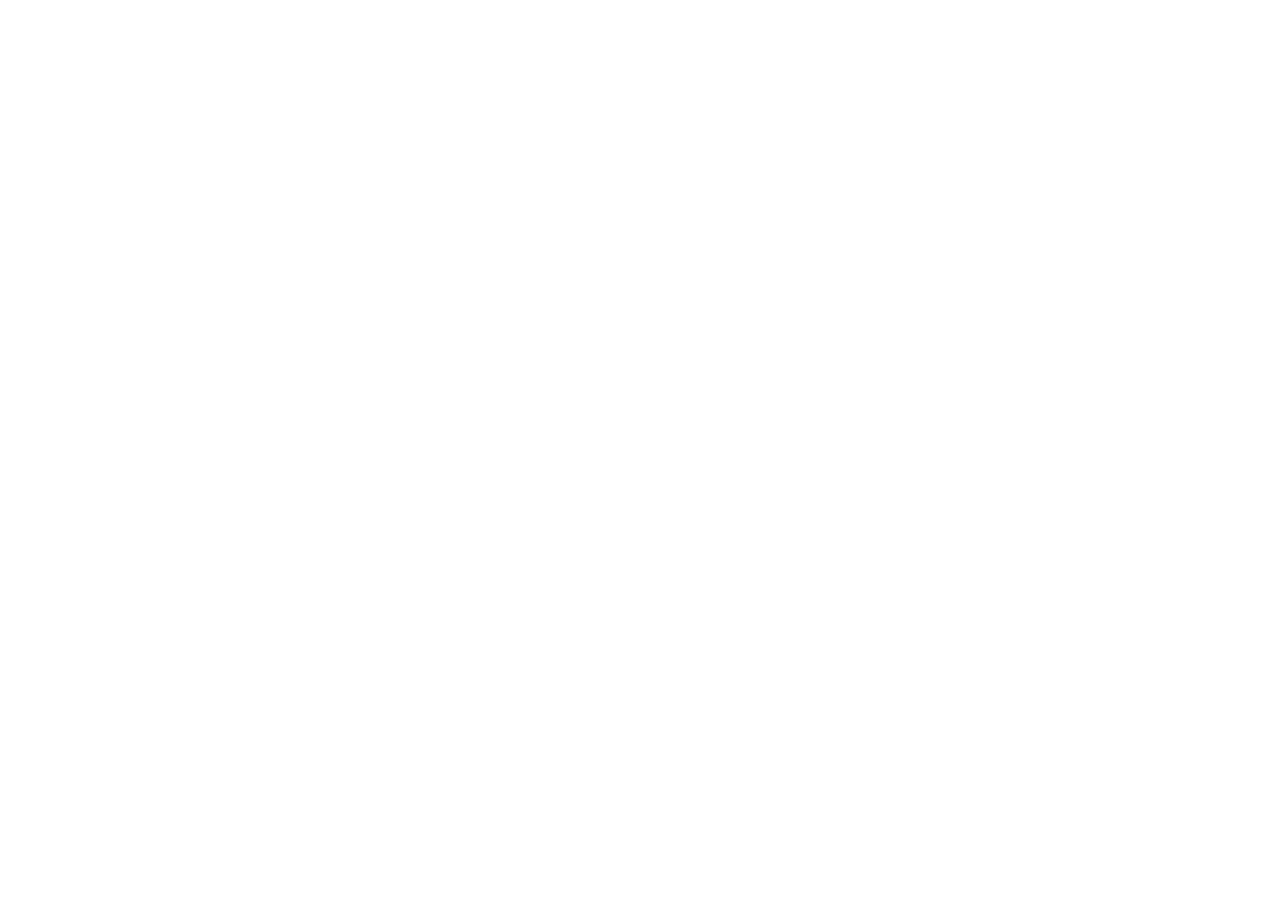
==== index.html @ e978394e "bootstrap" ====
<!DOCTYPE html>
<html lang="en">
<head>
	<meta charset="UTF-8">
	<meta name="viewport" content="width=device-width, initial-scale=1.0">
	<title>Clase 11 bootstrap</title>

	<!--CSS Bootstrap-->
	<link rel="stylesheet" href="https://cdn.jsdelivr.net/npm/bootstrap@4.6.1/dist/css/bootstrap.min.css" integrity="sha384-zCbKRCUGaJDkqS1kPbPd7TveP5iyJE0EjAuZQTgFLD2ylzuqKfdKlfG/eSrtxUkn" crossorigin="anonymous">

	<!--MI CSS-->
	<link rel="stylesheet"  href="css/estilo.css">
</head>
<body>

	<!--Scripts de bootstrap-->
	<script src="https://cdn.jsdelivr.net/npm/jquery@3.5.1/dist/jquery.slim.min.js" integrity="sha384-DfXdz2htPH0lsSSs5nCTpuj/zy4C+OGpamoFVy38MVBnE+IbbVYUew+OrCXaRkfj" crossorigin="anonymous"></script>
<script src="https://cdn.jsdelivr.net/npm/bootstrap@4.6.1/dist/js/bootstrap.bundle.min.js" integrity="sha384-fQybjgWLrvvRgtW6bFlB7jaZrFsaBXjsOMm/tB9LTS58ONXgqbR9W8oWht/amnpF" crossorigin="anonymous"></script>
	
</body>
</html>
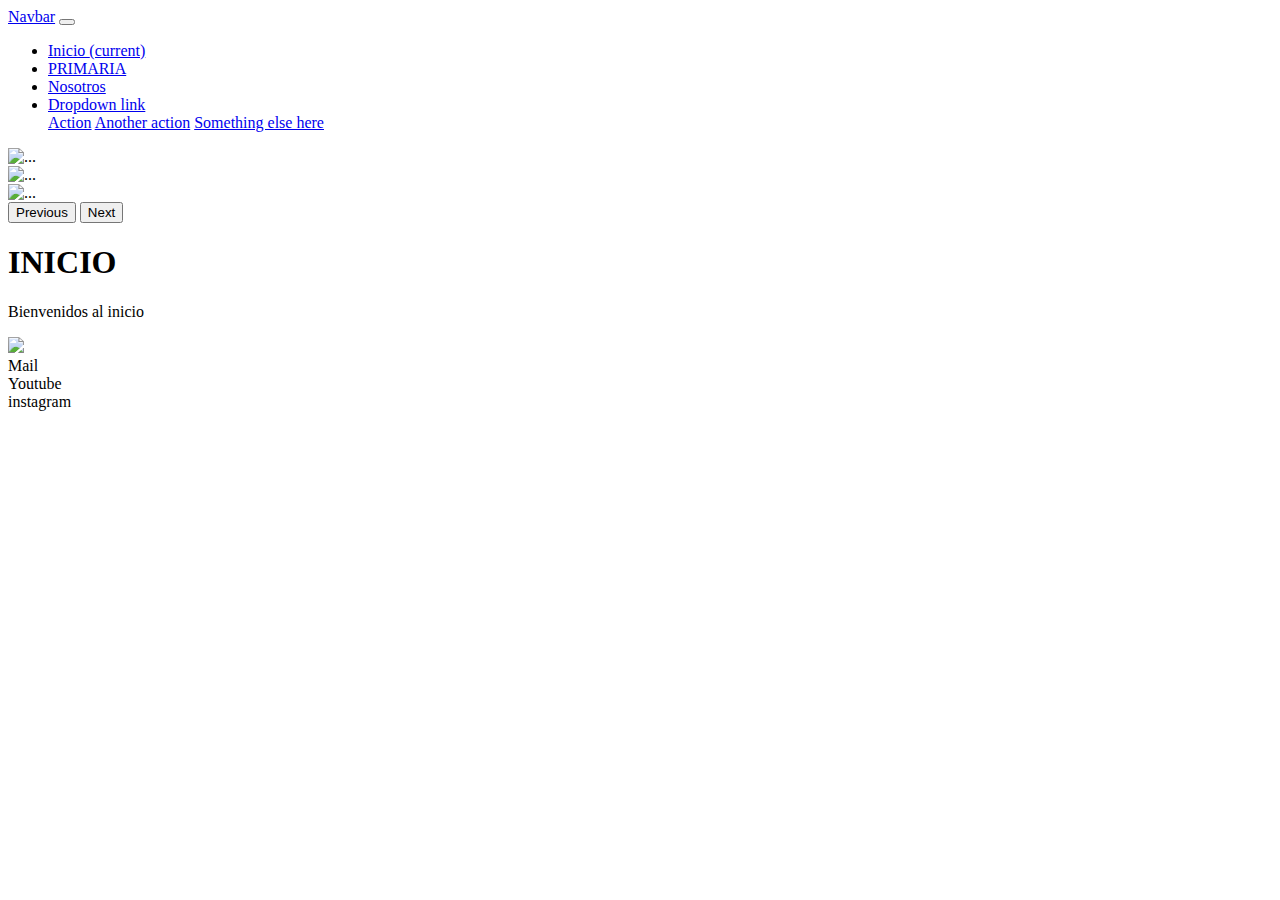
==== commit 11b0ba92: "modifique texto index" ====
--- a/index.html
+++ b/index.html
@@ -13,9 +13,119 @@
 </head>
 <body>
 
+
+    <div class="container-fluid">
+
+      <!--nav y logo-->
+
+    <div class="row">
+        <div class="col-lg-12 col-xs-12">
+          <nav class="navbar navbar-expand-lg navbar-light bg-nav">
+            <a class="navbar-brand" href="#">Navbar</a>
+            <button class="navbar-toggler" type="button" data-toggle="collapse" data-target="#navbarNavDropdown" aria-controls="navbarNavDropdown" aria-expanded="false" aria-label="Toggle navigation">
+              <span class="navbar-toggler-icon"></span>
+            </button>
+            <div class="collapse navbar-collapse" id="navbarNavDropdown">
+              <ul class="navbar-nav">
+                <li class="nav-item active">
+                  <a class="nav-link" href="index.html">Inicio <span class="sr-only">(current)</span></a>
+                </li>
+                <li class="nav-item">
+                  <a class="nav-link" href="../bootstrap/pages/primaria.html">PRIMARIA</a>
+                </li>
+                <li class="nav-item">
+                  <a class="nav-link" href="../bootstrap/pages/nosotros.html">Nosotros</a>
+                </li>
+                <li class="nav-item dropdown">
+                  <a class="nav-link dropdown-toggle" href="#" id="navbarDropdownMenuLink" role="button" data-toggle="dropdown" aria-expanded="false">
+                    Dropdown link
+                  </a>
+                  <div class="dropdown-menu" aria-labelledby="navbarDropdownMenuLink">
+                    <a class="dropdown-item" href="#">Action</a>
+                    <a class="dropdown-item" href="#">Another action</a>
+                    <a class="dropdown-item" href="#">Something else here</a>
+                  </div>
+                </li>
+              </ul>
+            </div>
+          </nav>
+        </div>
+      </div>
+        
+        </div>
+
+          <!--carrousel-->
+      <div class="row">
+        <div class="col-lg-12 col-xs-12">
+            <div id="carouselExampleControls" class="carousel slide" data-ride="carousel">
+            <div class="carousel-inner">
+              <div class="carousel-item active">
+                <img src="../bootstrap/assets/img/logo10.jpg" class="d-block w-100" alt="...">
+              </div>
+              <div class="carousel-item">
+                <img src="../bootstrap/assets/img/logo2.jpg" class="d-block w-100" alt="...">
+              </div>
+              <div class="carousel-item">
+                <img src="../bootstrap/assets/img/logo11.jpg" class="d-block w-100" alt="...">
+              </div>
+            </div>
+           <button class="carousel-control-prev" type="button" data-target="#carouselExampleControls" data-slide="prev">
+              <span class="carousel-control-prev-icon" aria-hidden="true"></span>
+              <span class="sr-only">Previous</span>
+            </button>
+            <button class="carousel-control-next" type="button" data-target="#carouselExampleControls" data-slide="next">
+              <span class="carousel-control-next-icon" aria-hidden="true"></span>
+              <span class="sr-only">Next</span>
+            </button>
+          </div>
+        </div>
+      </div>
+    </div>
+
+        
+     
+     <!--cierre nav logo y carrousel-->
+
+     <!--apertura contenido-->
+
+     <div class="container">
+      <main class="row">
+        <div class="col-lg-12 ">
+          <h1>INICIO</h1>
+        </div>
+       </main> 
+
+       <div class="row">
+        <div class="col-lg-6 col-xs-12">
+          <p>Bienvenidos al inicio</p>
+        </div>
+
+        <div class="col-lg-6 col-xs-12">
+          <img src="../bootstrap/assets/img/logo1.jpg" class="img-fluid">
+        </div>
+       </div>
+      </div>
+
+      <!--cierre contenido-->
+
+      <!--apertura footer-->
+      <div class="container-fluid">
+        <footer class="row">
+          <div class="col-lg-4 col-xs-12">Mail</div>
+          <div class="col-lg-4 col-xs-12">Youtube</div>
+          <div class="col-lg-4 col-xs-12">instagram</div>
+         
+          
+        </footer>
+      </div>  
+      <!--cierre footer-->
+
 	<!--Scripts de bootstrap-->
 	<script src="https://cdn.jsdelivr.net/npm/jquery@3.5.1/dist/jquery.slim.min.js" integrity="sha384-DfXdz2htPH0lsSSs5nCTpuj/zy4C+OGpamoFVy38MVBnE+IbbVYUew+OrCXaRkfj" crossorigin="anonymous"></script>
 <script src="https://cdn.jsdelivr.net/npm/bootstrap@4.6.1/dist/js/bootstrap.bundle.min.js" integrity="sha384-fQybjgWLrvvRgtW6bFlB7jaZrFsaBXjsOMm/tB9LTS58ONXgqbR9W8oWht/amnpF" crossorigin="anonymous"></script>
+
+
+
 	
 </body>
 </html>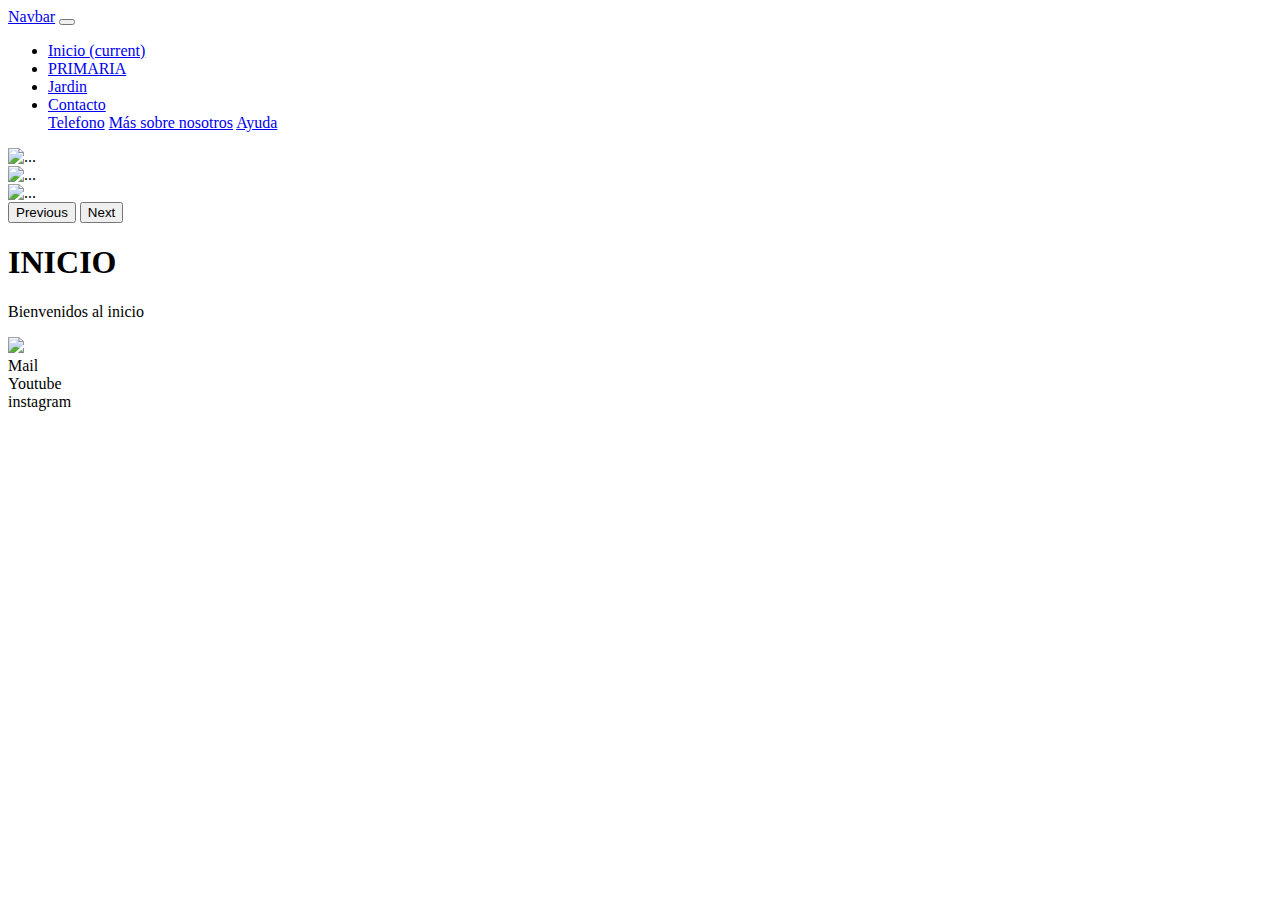
==== commit 884346f7: "agregue sección jardin" ====
--- a/index.html
+++ b/index.html
@@ -34,16 +34,16 @@
                   <a class="nav-link" href="../bootstrap/pages/primaria.html">PRIMARIA</a>
                 </li>
                 <li class="nav-item">
-                  <a class="nav-link" href="../bootstrap/pages/nosotros.html">Nosotros</a>
+                  <a class="nav-link" href="../bootstrap/pages/jardin.html">Jardin</a>
                 </li>
                 <li class="nav-item dropdown">
                   <a class="nav-link dropdown-toggle" href="#" id="navbarDropdownMenuLink" role="button" data-toggle="dropdown" aria-expanded="false">
-                    Dropdown link
+                    Contacto
                   </a>
                   <div class="dropdown-menu" aria-labelledby="navbarDropdownMenuLink">
-                    <a class="dropdown-item" href="#">Action</a>
-                    <a class="dropdown-item" href="#">Another action</a>
-                    <a class="dropdown-item" href="#">Something else here</a>
+                    <a class="dropdown-item" href="#">Telefono</a>
+                    <a class="dropdown-item" href="#">Más sobre nosotros</a>
+                    <a class="dropdown-item" href="#">Ayuda</a>
                   </div>
                 </li>
               </ul>
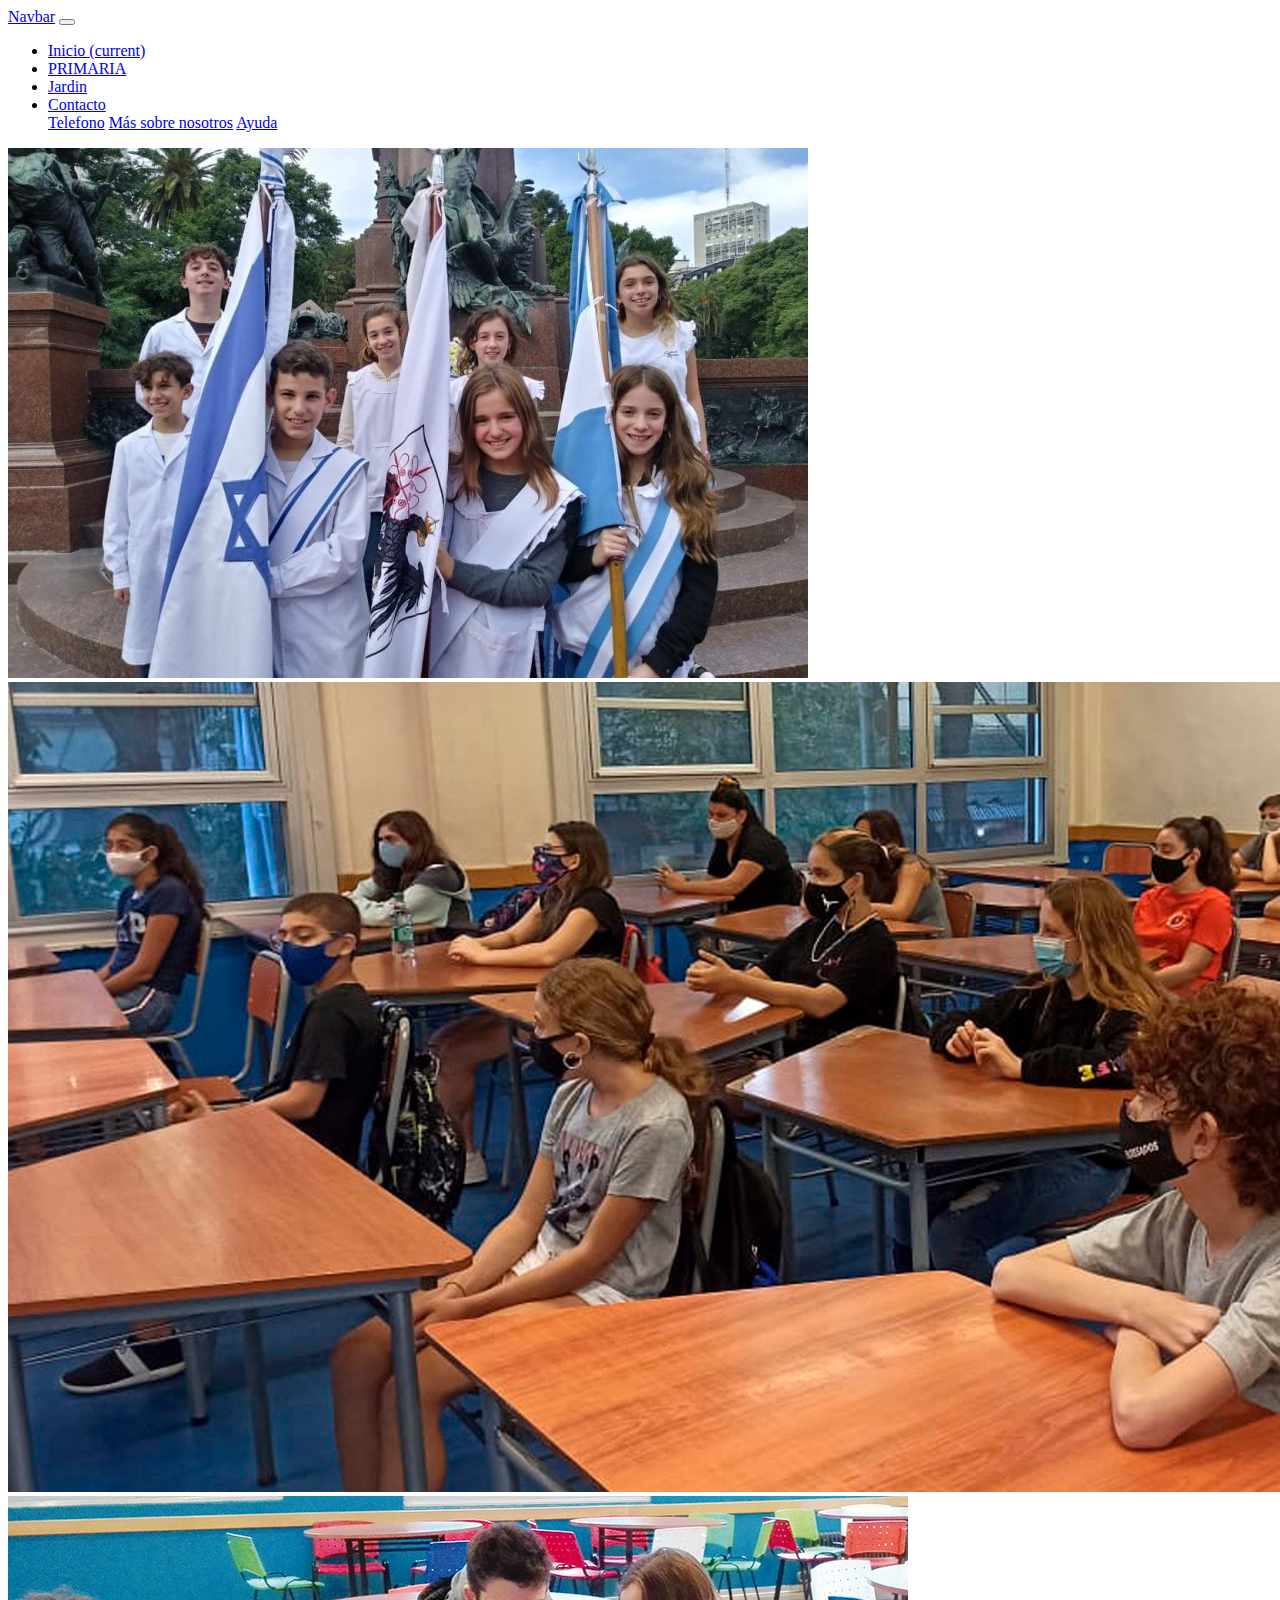
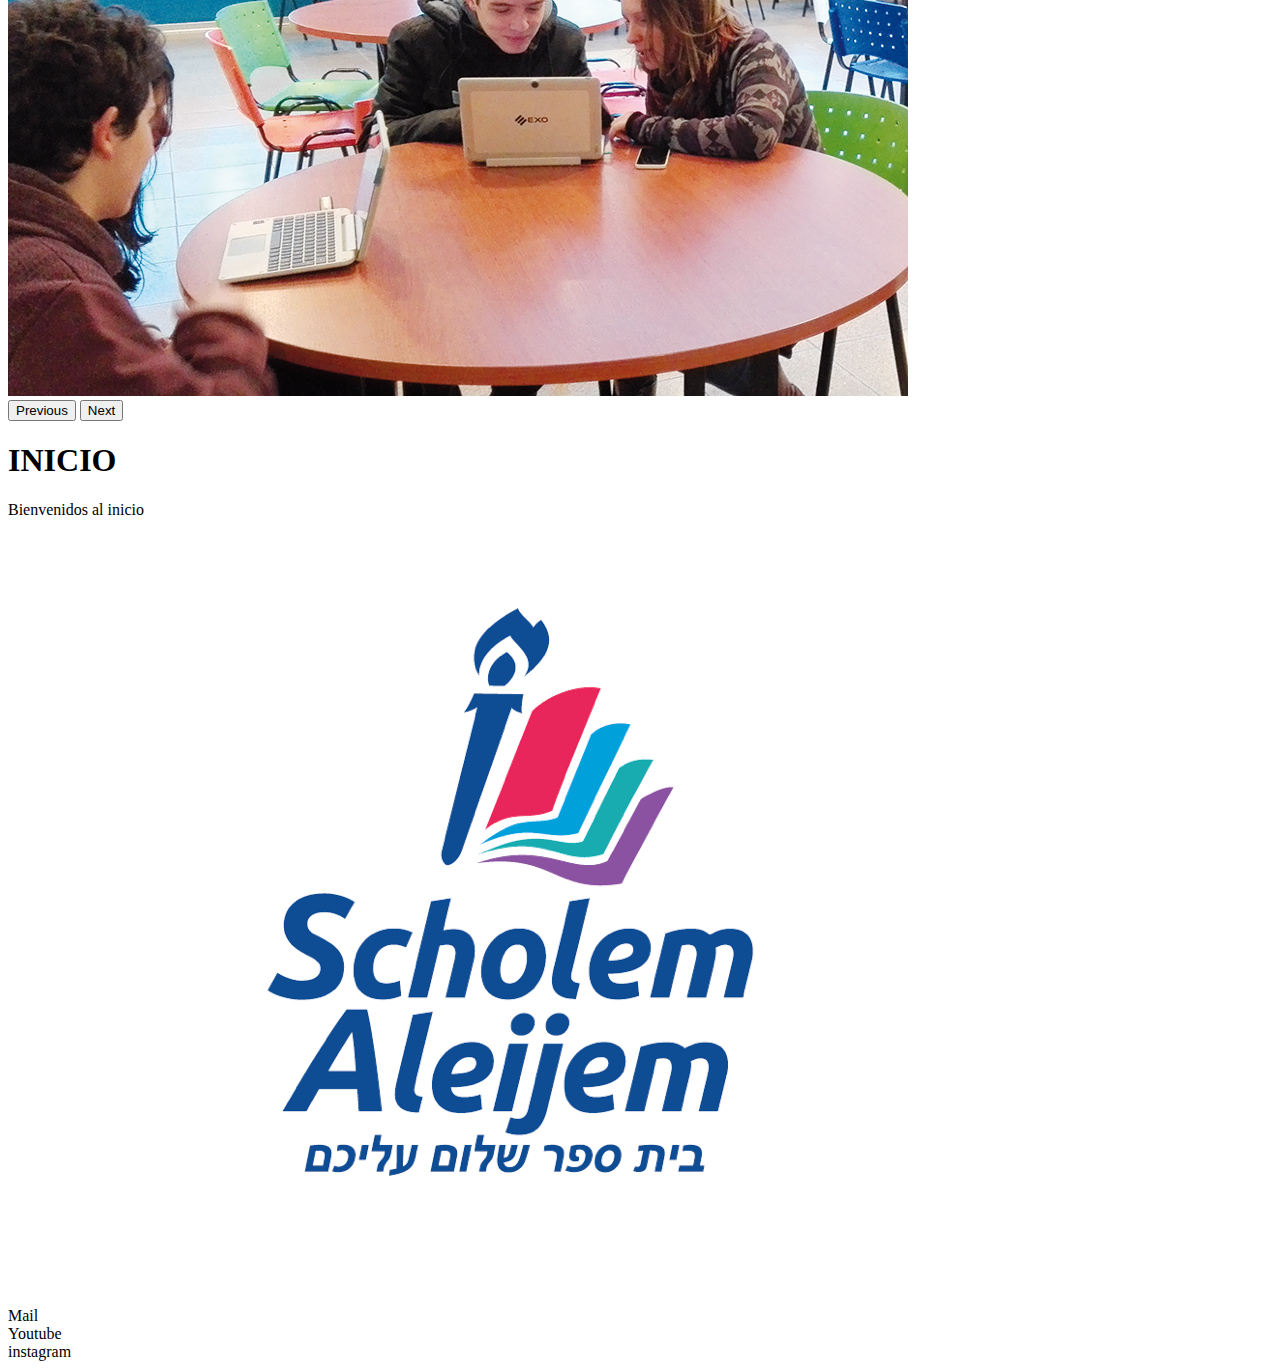
==== commit 0ec3d29b: "modifique error de linkeo a imagenes" ====
--- a/index.html
+++ b/index.html
@@ -60,13 +60,13 @@
             <div id="carouselExampleControls" class="carousel slide" data-ride="carousel">
             <div class="carousel-inner">
               <div class="carousel-item active">
-                <img src="../bootstrap/assets/img/logo10.jpg" class="d-block w-100" alt="...">
+                <img src="assets/img/logo10.jpg" class="d-block w-100" alt="...">
               </div>
               <div class="carousel-item">
-                <img src="../bootstrap/assets/img/logo2.jpg" class="d-block w-100" alt="...">
+                <img src="assets/img/logo2.jpg" class="d-block w-100" alt="...">
               </div>
               <div class="carousel-item">
-                <img src="../bootstrap/assets/img/logo11.jpg" class="d-block w-100" alt="...">
+                <img src="assets/img/logo11.jpg" class="d-block w-100" alt="...">
               </div>
             </div>
            <button class="carousel-control-prev" type="button" data-target="#carouselExampleControls" data-slide="prev">
@@ -101,7 +101,7 @@
         </div>
 
         <div class="col-lg-6 col-xs-12">
-          <img src="../bootstrap/assets/img/logo1.jpg" class="img-fluid">
+          <img src="assets/img/logo1.jpg" class="img-fluid">
         </div>
        </div>
       </div>
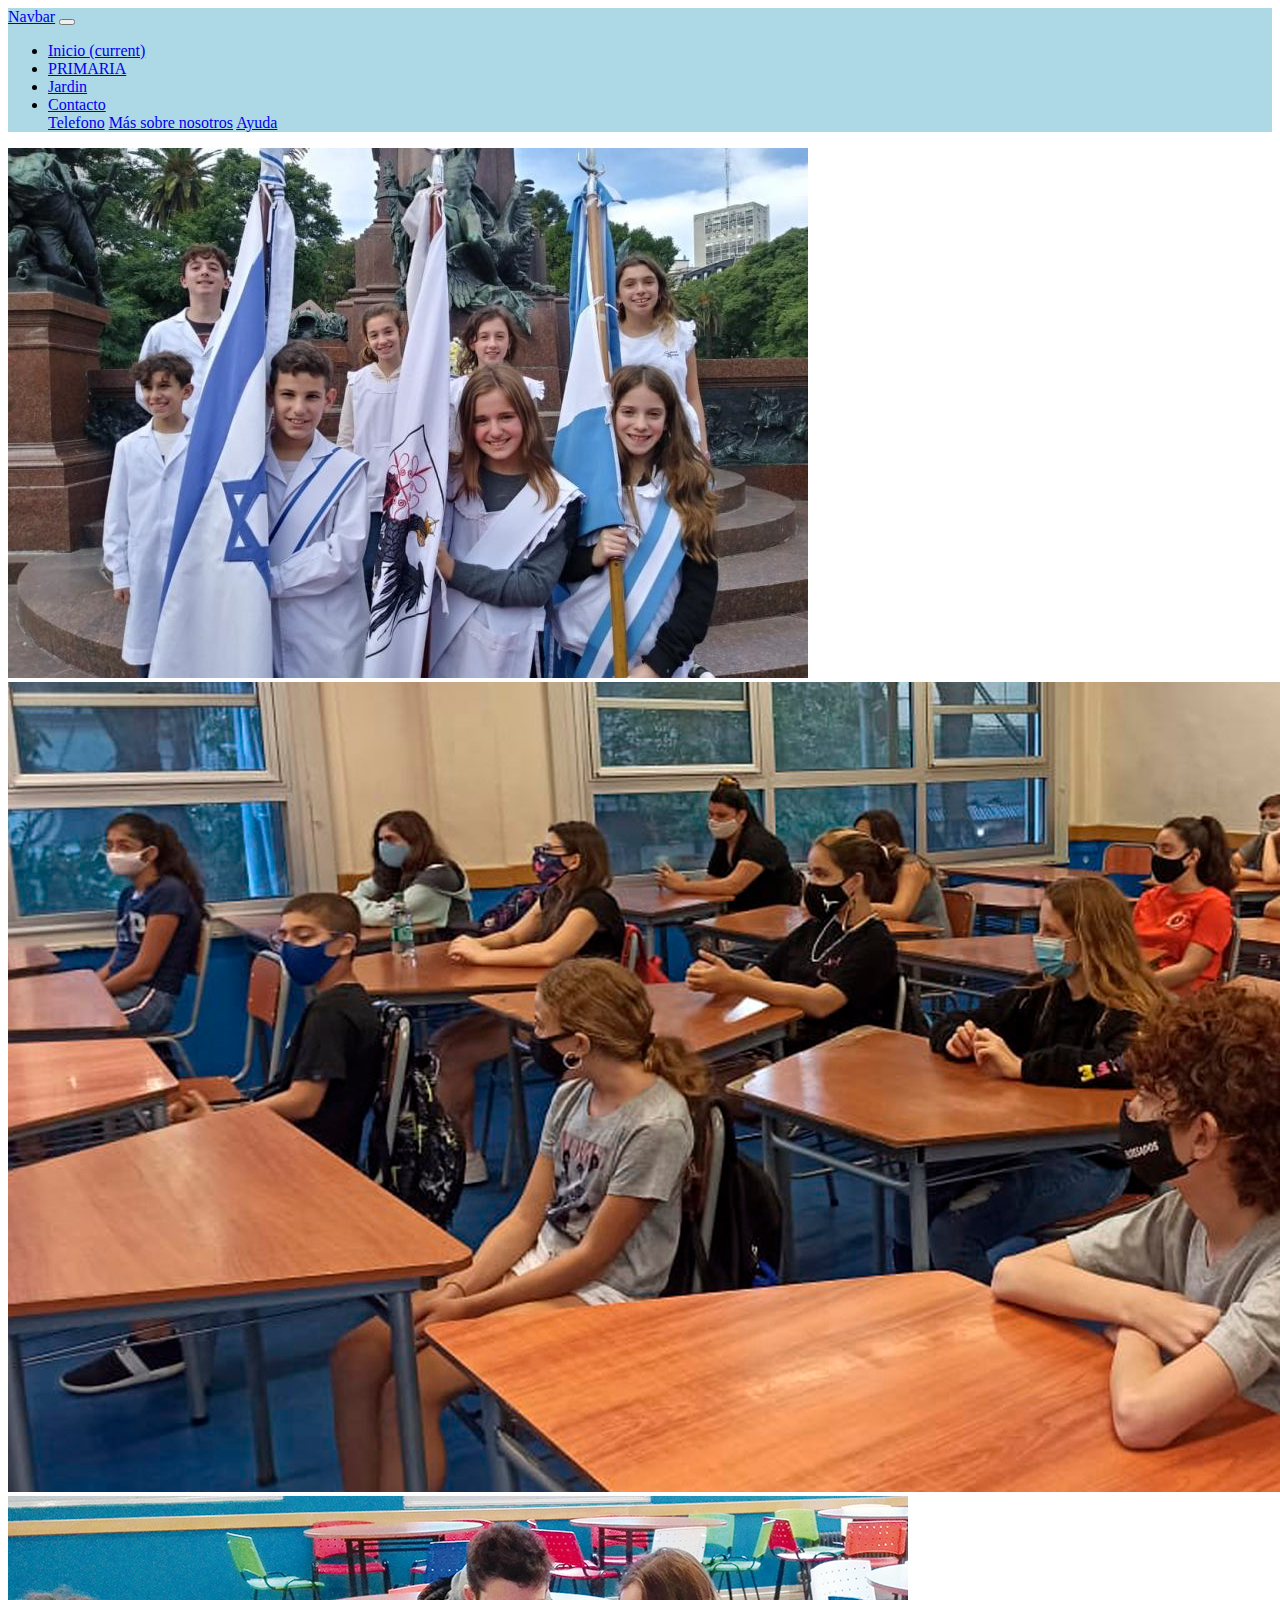
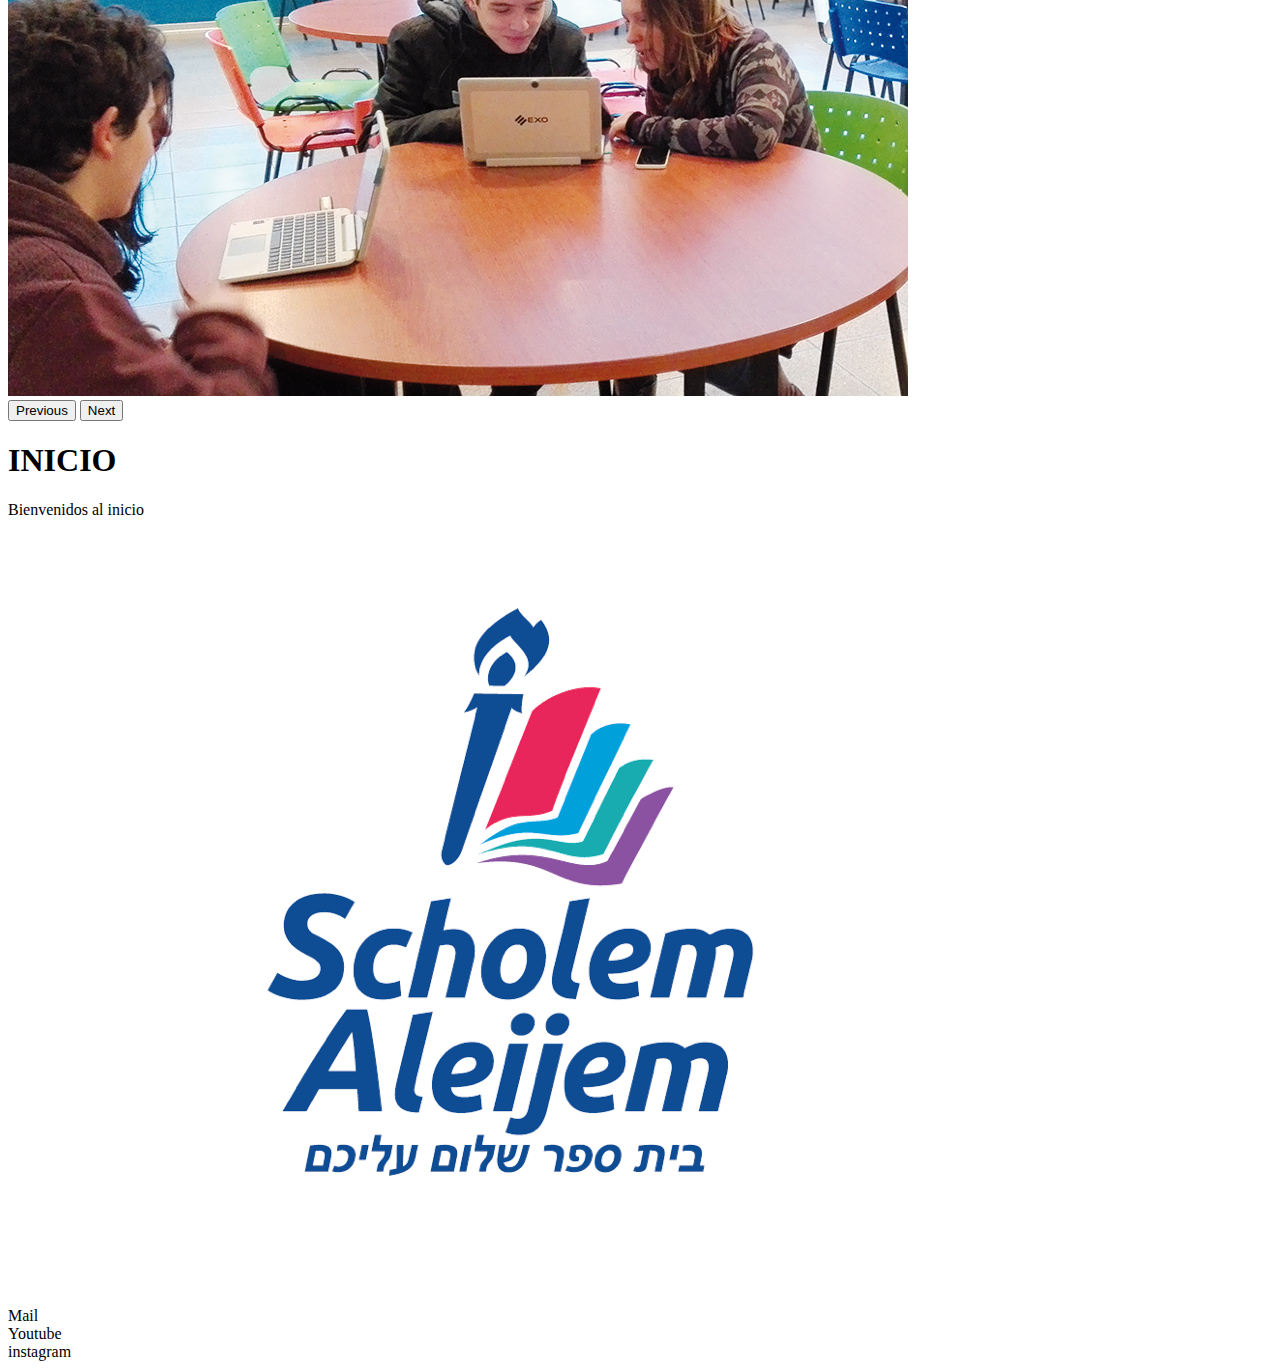
==== commit a0f37437: "modificacion rutas" ====
--- a/index.html
+++ b/index.html
@@ -31,10 +31,10 @@
                   <a class="nav-link" href="index.html">Inicio <span class="sr-only">(current)</span></a>
                 </li>
                 <li class="nav-item">
-                  <a class="nav-link" href="../bootstrap/pages/primaria.html">PRIMARIA</a>
+                  <a class="nav-link" href="./pages/primaria.html">PRIMARIA</a>
                 </li>
                 <li class="nav-item">
-                  <a class="nav-link" href="../bootstrap/pages/jardin.html">Jardin</a>
+                  <a class="nav-link" href="./pages/jardin.html">Jardin</a>
                 </li>
                 <li class="nav-item dropdown">
                   <a class="nav-link dropdown-toggle" href="#" id="navbarDropdownMenuLink" role="button" data-toggle="dropdown" aria-expanded="false">
@@ -60,13 +60,13 @@
             <div id="carouselExampleControls" class="carousel slide" data-ride="carousel">
             <div class="carousel-inner">
               <div class="carousel-item active">
-                <img src="assets/img/logo10.jpg" class="d-block w-100" alt="...">
+                <img src="./assets/img/logo10.jpg" class="d-block w-100" alt="...">
               </div>
               <div class="carousel-item">
-                <img src="assets/img/logo2.jpg" class="d-block w-100" alt="...">
+                <img src="./assets/img/logo2.jpg" class="d-block w-100" alt="...">
               </div>
               <div class="carousel-item">
-                <img src="assets/img/logo11.jpg" class="d-block w-100" alt="...">
+                <img src="./assets/img/logo11.jpg" class="d-block w-100" alt="...">
               </div>
             </div>
            <button class="carousel-control-prev" type="button" data-target="#carouselExampleControls" data-slide="prev">
@@ -101,7 +101,7 @@
         </div>
 
         <div class="col-lg-6 col-xs-12">
-          <img src="assets/img/logo1.jpg" class="img-fluid">
+          <img src="./assets/img/logo1.jpg" class="img-fluid">
         </div>
        </div>
       </div>
--- a/css/estilo.css
+++ b/css/estilo.css
@@ -0,0 +1,4 @@
+ .bg-nav{
+ 	background-color: lightblue;
+ 	
+ }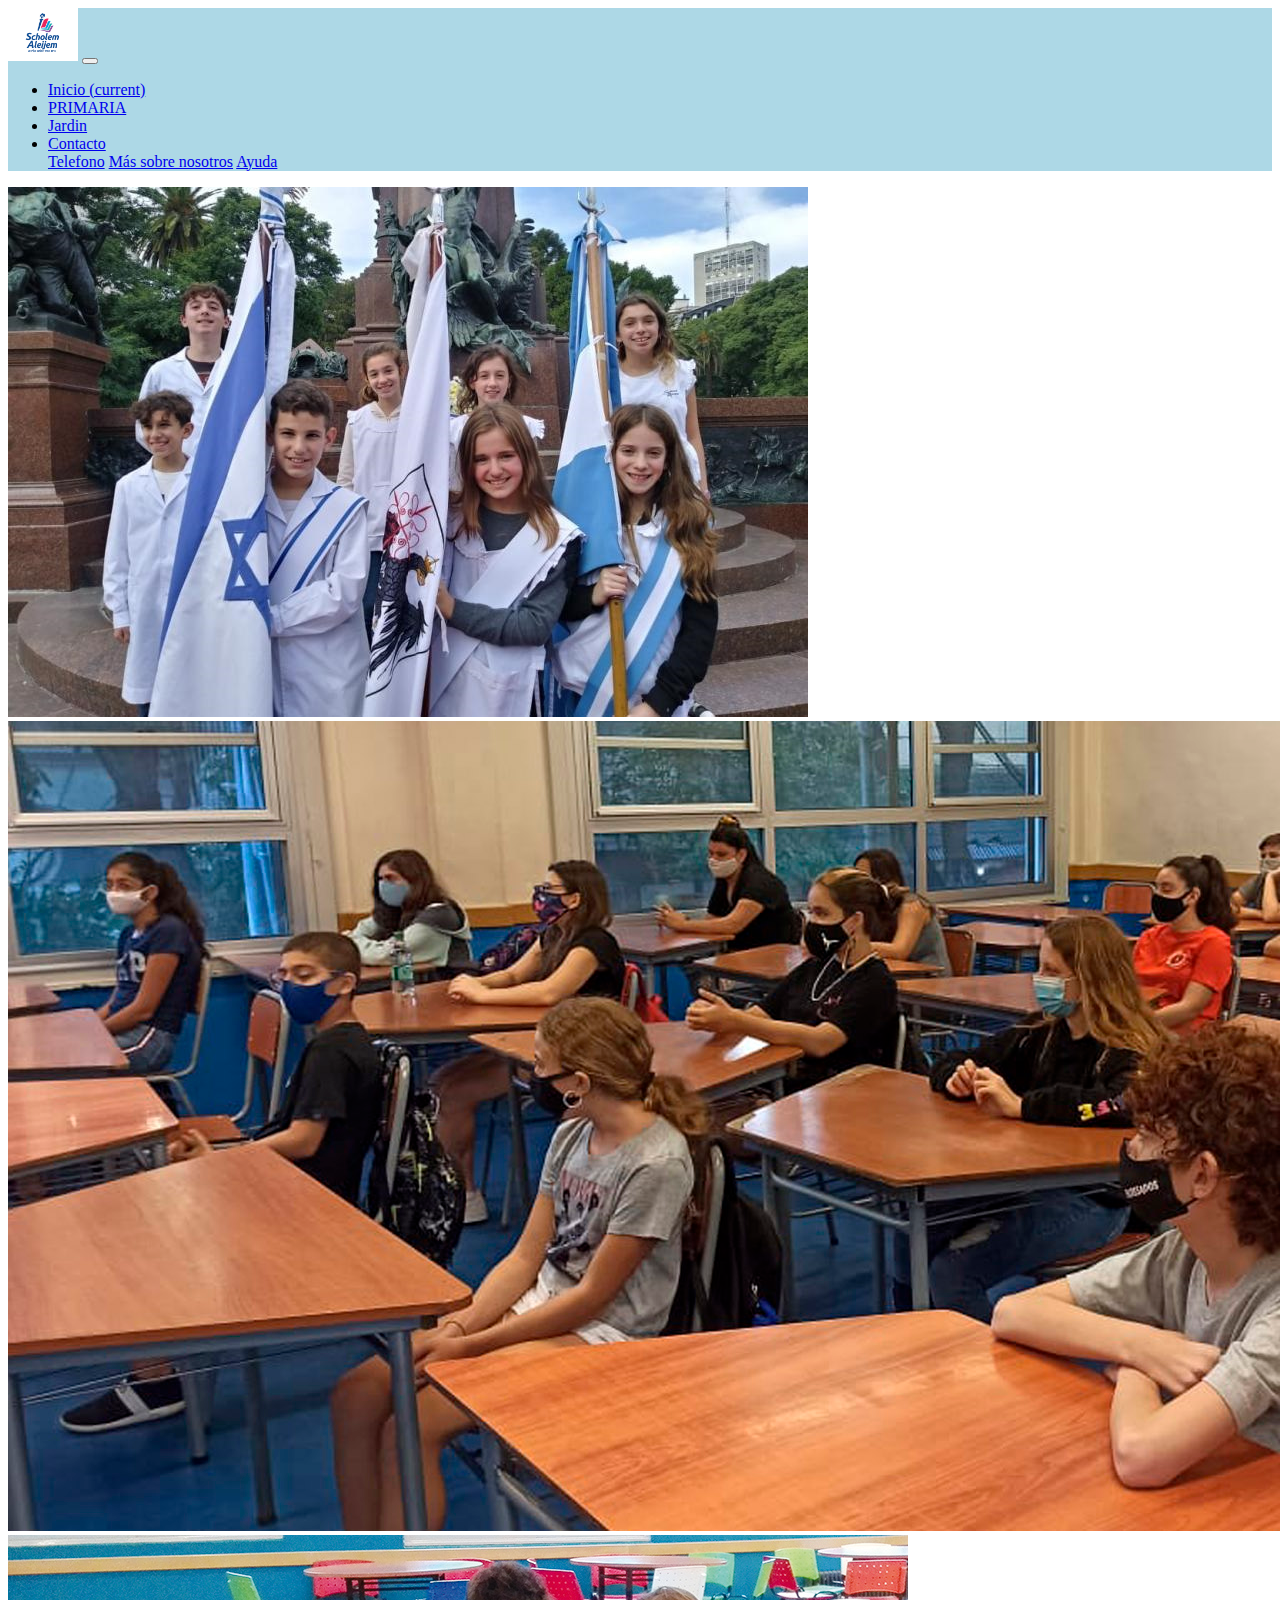
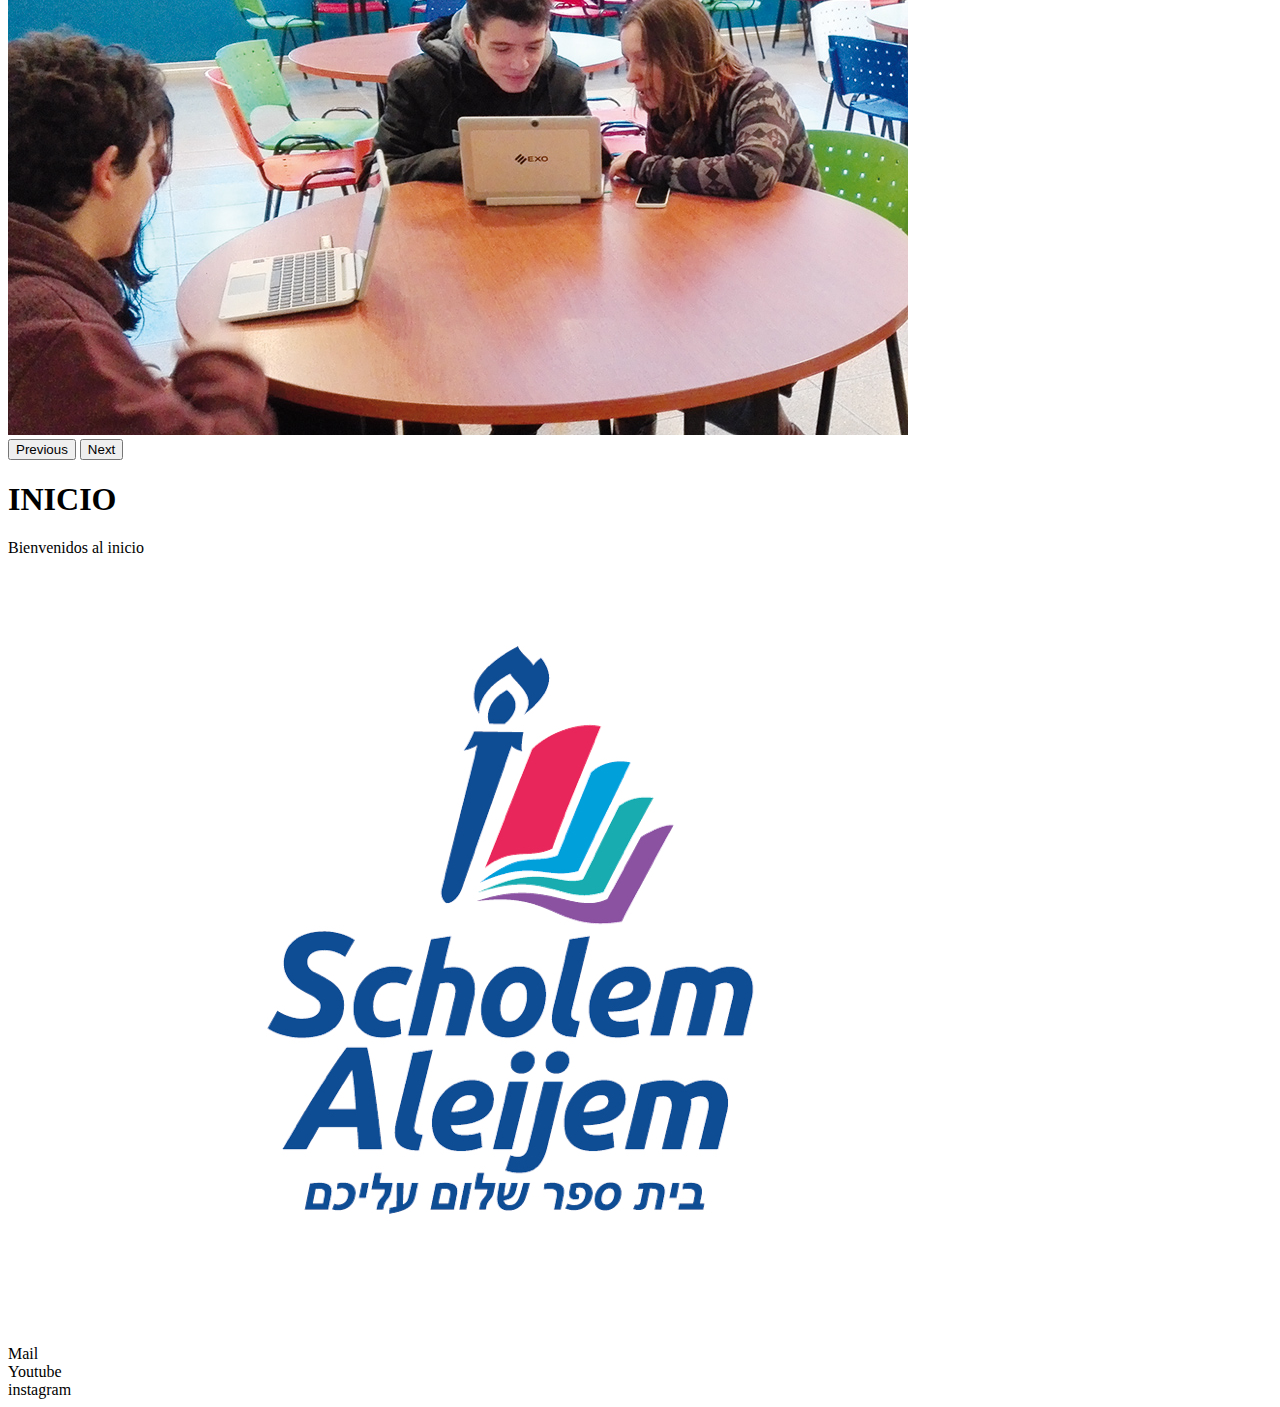
==== commit cb20ea33: "agregue logo al inicio" ====
--- a/index.html
+++ b/index.html
@@ -21,7 +21,7 @@
     <div class="row">
         <div class="col-lg-12 col-xs-12">
           <nav class="navbar navbar-expand-lg navbar-light bg-nav">
-            <a class="navbar-brand" href="#">Navbar</a>
+            <a class="navbar-brand" href="./index.html"> <img class="logo" src="./assets/img/logo1.jpg" alt="logo"></a>
             <button class="navbar-toggler" type="button" data-toggle="collapse" data-target="#navbarNavDropdown" aria-controls="navbarNavDropdown" aria-expanded="false" aria-label="Toggle navigation">
               <span class="navbar-toggler-icon"></span>
             </button>
@@ -60,13 +60,13 @@
             <div id="carouselExampleControls" class="carousel slide" data-ride="carousel">
             <div class="carousel-inner">
               <div class="carousel-item active">
-                <img src="./assets/img/logo10.jpg" class="d-block w-100" alt="...">
+                <img src="./assets/img/logo10.jpg" class="d-block w-100" alt="abanderados">
               </div>
               <div class="carousel-item">
-                <img src="./assets/img/logo2.jpg" class="d-block w-100" alt="...">
+                <img src="./assets/img/logo2.jpg" class="d-block w-100" alt="alumnos">
               </div>
               <div class="carousel-item">
-                <img src="./assets/img/logo11.jpg" class="d-block w-100" alt="...">
+                <img src="./assets/img/logo11.jpg" class="d-block w-100" alt="computacion">
               </div>
             </div>
            <button class="carousel-control-prev" type="button" data-target="#carouselExampleControls" data-slide="prev">
@@ -100,8 +100,8 @@
           <p>Bienvenidos al inicio</p>
         </div>
 
-        <div class="col-lg-6 col-xs-12">
-          <img src="./assets/img/logo1.jpg" class="img-fluid">
+        <div class="col-lg-6 col-xs-12 aaa">
+          <img src="./assets/img/logo1.jpg" class="img-fluid"  alt="Logo">
         </div>
        </div>
       </div>
--- a/css/estilo.css
+++ b/css/estilo.css
@@ -1,4 +1,24 @@
  .bg-nav{
  	background-color: lightblue;
- 	
+
+ }
+
+ .bgg{
+ 	background-color: red;
+ }
+
+ .bbb:hover{
+ 	transform: translateX(-200px);
+ 	transform: scale(1.1);
+    transition: all 4s;
+ }
+
+ .aaa:hover{
+ 	transform: scale(1.1);
+    transition: all 4s;
+ }
+
+ .logo{
+   width: 70px;
+   height: auto;
  }